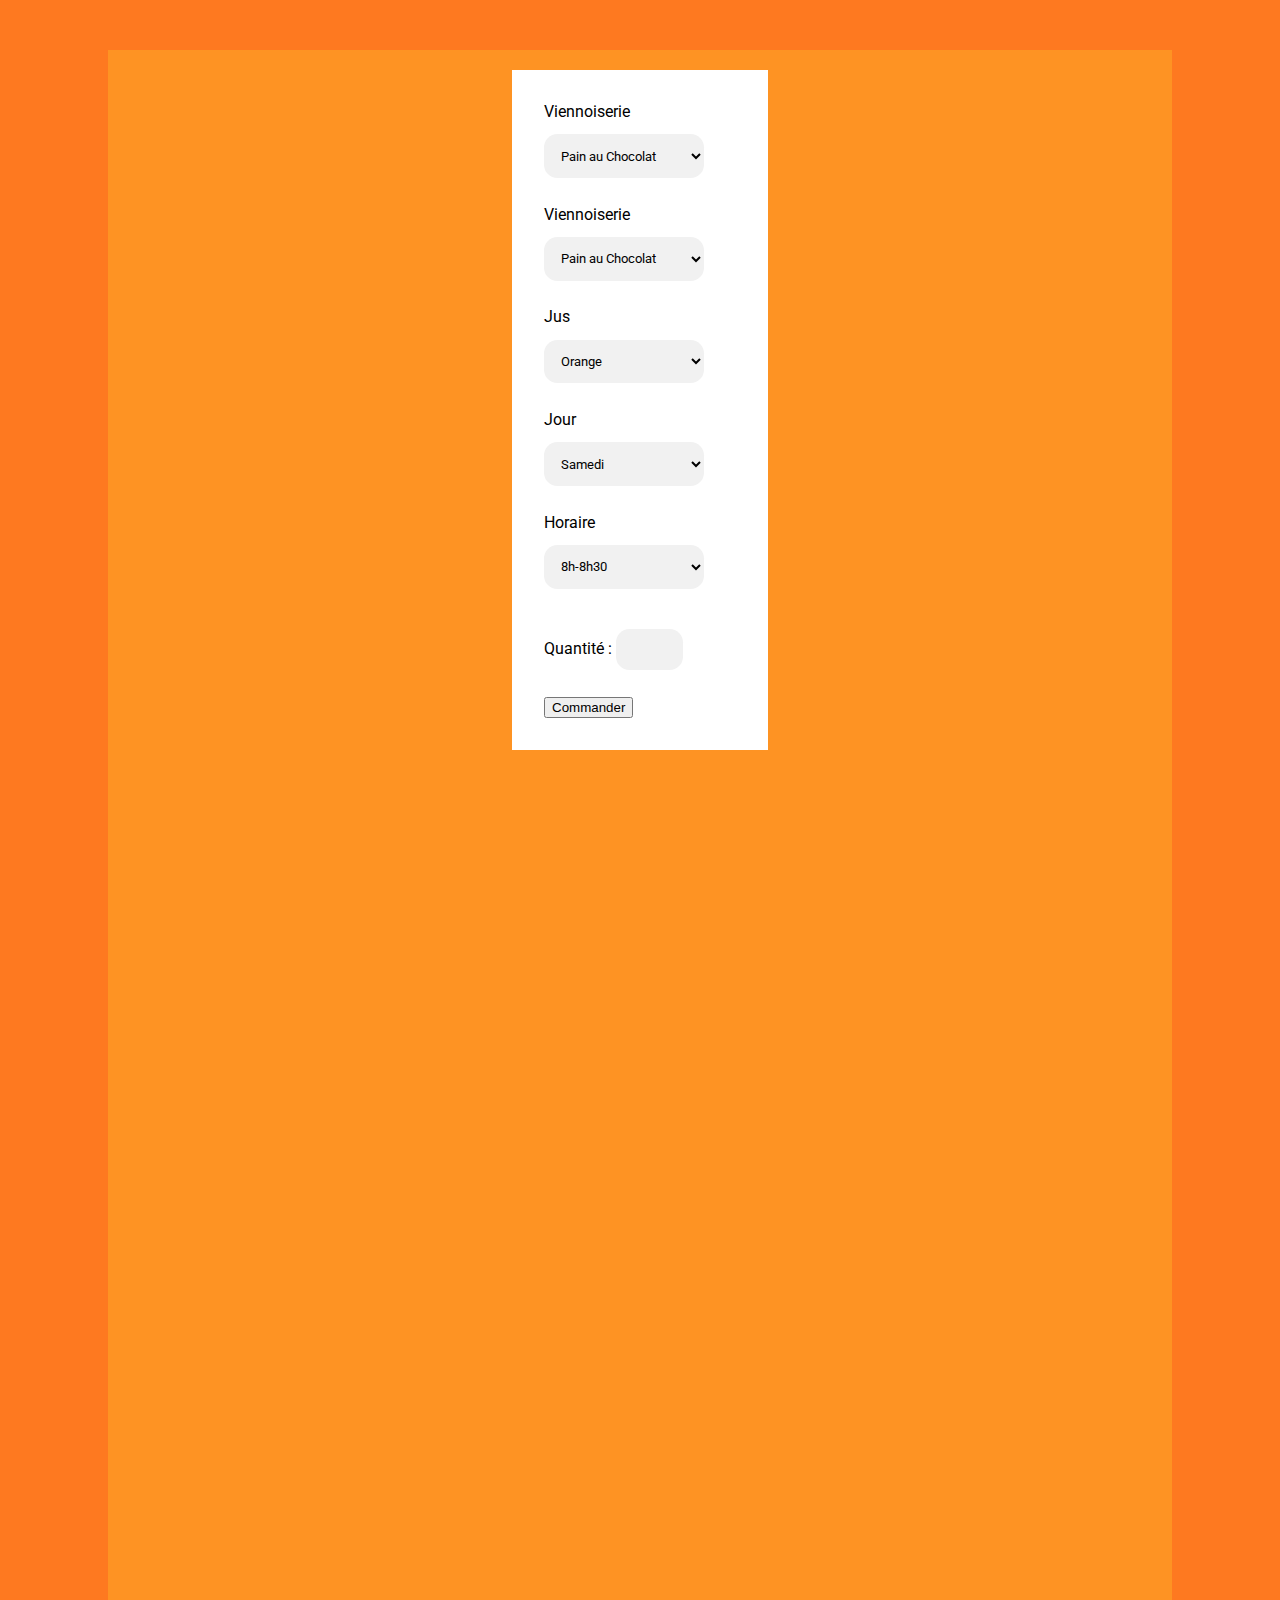
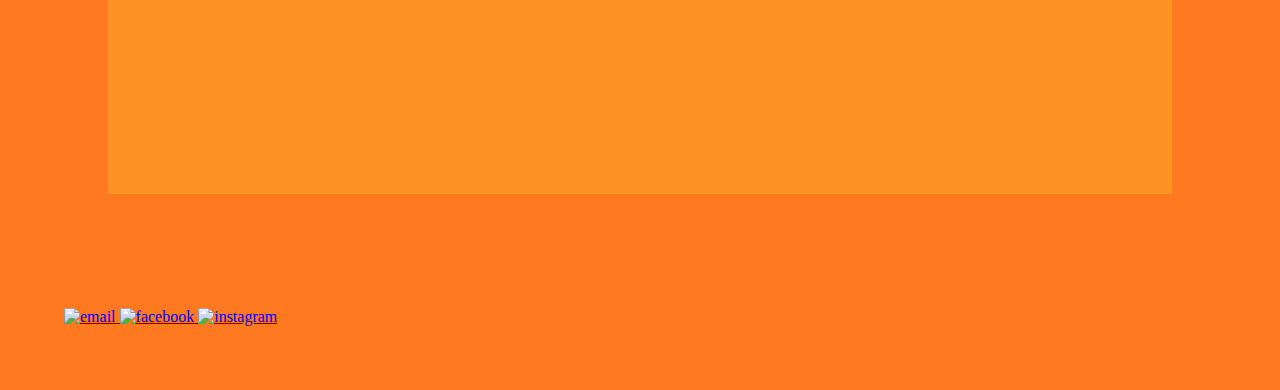
==== page_article.html @ 2d3ad398 "Merge pull request #1 from guillaumeMECE/ft_page_article" ====
<!DOCTYPE html>
<html>

<head>
   <title>Givmie</title>
   <meta charset="utf-8">
   <link rel="stylesheet" href="style.css" />
   <link href="https://fonts.googleapis.com/css?family=Roboto" rel="stylesheet">
</head>

<body id="article">
   <div class="square">
      <div class="content">
         <form action="mailto:guillaumemaurin.gm@gmail.com" method="post">
            Viennoiserie<br>
            <select name="Viennoiserie1">
                   <option value="Pain au Chocolat">Pain au Chocolat</option>
                   <option value="Croissant">Croissant</option>
               </select>
            <!--input type="submit" value="Envoyer le formulaire !"-->

            Viennoiserie<br>
            <select name="Viennoiserie2">
                   <option value="Pain au Chocolat">Pain au Chocolat</option>
                   <option value="Croissant">Croissant</option>
               </select>
            <!--input type="submit" value="Envoyer le formulaire !"-->

            <br>Jus<br>
            <select name="Jus">
                   <option value="Orange">Orange</option>
                   <option value="Pomme">Pomme</option>
               </select>
            <!--input type="submit" value="Envoyer le formulaire !"-->
            Jour<br>
            <select name="Jour">
                   <option value="Samedi">Samedi</option>
                   <option value="Dimanche">Dimanche</option>
               </select>
            <!--input type="submit" value="Envoyer le formulaire !"-->
            Horaire<br>
            <select name="Horaire">
                   <option value="8h-8h30">8h-8h30</option>
                   <option value="8h30-9h">8h30-9h</option>
                   <option value="9h-9h30">9h-9h30</option>
                   <option value="9h30-10h">9h30-10h"</option>
                   <option value="10h-10h30">10h-10h30</option>
                   <option value="10h30-11h">10h30-11h</option>
                   <option value="11h-11h30">11h-11h30</option>
                   <option value="11h30-12h">11h30-12h</option>
               </select> Quantité :
            <input type="number" name="quantity" min="1" max="10">
            <input type="submit" value="Commander">
         </form>
         <!--a href="page_article.html" class="button">Commander</a-->
      </div>
   </div>

</body>

<footer>
   <p class="foot">

      <a href="https://www.facebook.com/givmie/">
  <img src="img/@.png" alt="email" style="width:42px;height:42px;border:0;">
</a>
      <a href="https://www.facebook.com/givmie/">
  <img src="img/fb.png" alt="facebook" style="width:42px;height:42px;border:0;">
</a>
      <a href="https://www.instagram.com/givmie__/">
  <img src="img/insta.png" alt="instagram" style="width:42px;height:42px;border:0;">
</a>
   </p>
</footer>

</html>
---- style.css ----
.logo_main {
   max-width: 50%;
   height: auto;
   float: left;
   margin-right: 1px;
}

p {
   margin: 0px;
}

.txt_top_right {
   font-size: xx-large;
   font-family: 'Roboto', sans-serif;
   font-weight: bold;
   color: white;
   text-align: center;
   line-height: 1.5;
   padding-top: 150px;
}

.txt_bottom_left {
   font-size: xx-large;
   font-family: 'Roboto', sans-serif;
   font-weight: bold;
   color: white;
   text-align: center;
   line-height: 2.4;
   padding-top: 150px;
}

.break_img {
   max-width: 50%;
   height: auto;
   float: right;
}

.button {
   background-color: #4CAF50;
   border: none;
   border-radius: 4px;
   color: white;
   padding: 15px 50px;
   text-align: center;
   text-decoration: none;
   display: inline-block;
   font-size: 16px;
   margin-top: 30px;
   margin-left: auto;
   margin-right: auto;
   box-shadow: 0 8px 16px 0 rgba(0, 0, 0, 0.2), 0 6px 20px 0 rgba(0, 0, 0, 0.19);
}

.button:hover {
   box-shadow: 0 12px 16px 0 rgba(0, 0, 0, 0.24), 0 17px 50px 0 rgba(0, 0, 0, 0.19);
}

#index {
   margin: 0px;
   background-color: rgb(254, 206, 43);
}
#article{
   margin:0px;
   background-color: rgb(254, 121, 32);
}

#carre_orange{
   width: 70%;
   height: 70%;
   margin:auto;
   background-color: rgb(254, 147, 35);
}
.square {
   background-color: rgb(254, 147, 35);
  position: relative;
  width: 80%;
  padding: 20px;
  margin: auto;
  margin-top: 50px;
  margin-bottom: 50px;
}

.square:after {
  content: "";
  display: block;
  padding-bottom: 100%;
}

.content {
  background-color: rgb(255,255,255);
  width: 12em;
  height: 50%;
  margin-left:auto;
  margin-right:auto;
  display: block;
  padding: 2em;
  font-family: 'Roboto', sans-serif;
}

select {
   font-family: 'Roboto', sans-serif;
    width: 12em;
    padding: 1em;
    margin-bottom: 2em;
    margin-top: 1em;
    border: none;
    border-radius: 1em;
    background-color: #f1f1f1;
}

input[type=number] {
   font-family: 'Roboto', sans-serif;
    width: 3em;
    padding: 1em;
    margin-bottom: 2em;
    margin-top: 1em;
    border: none;
    border-radius: 1em;
    background-color: #f1f1f1;
}

.foot {
   padding: 4em;
   margin-left:auto;
   margin-right:auto;
   display: block;
}

footer {
   float: none;
   clear: both;
   background-color:  rgb(254, 121, 32);
}
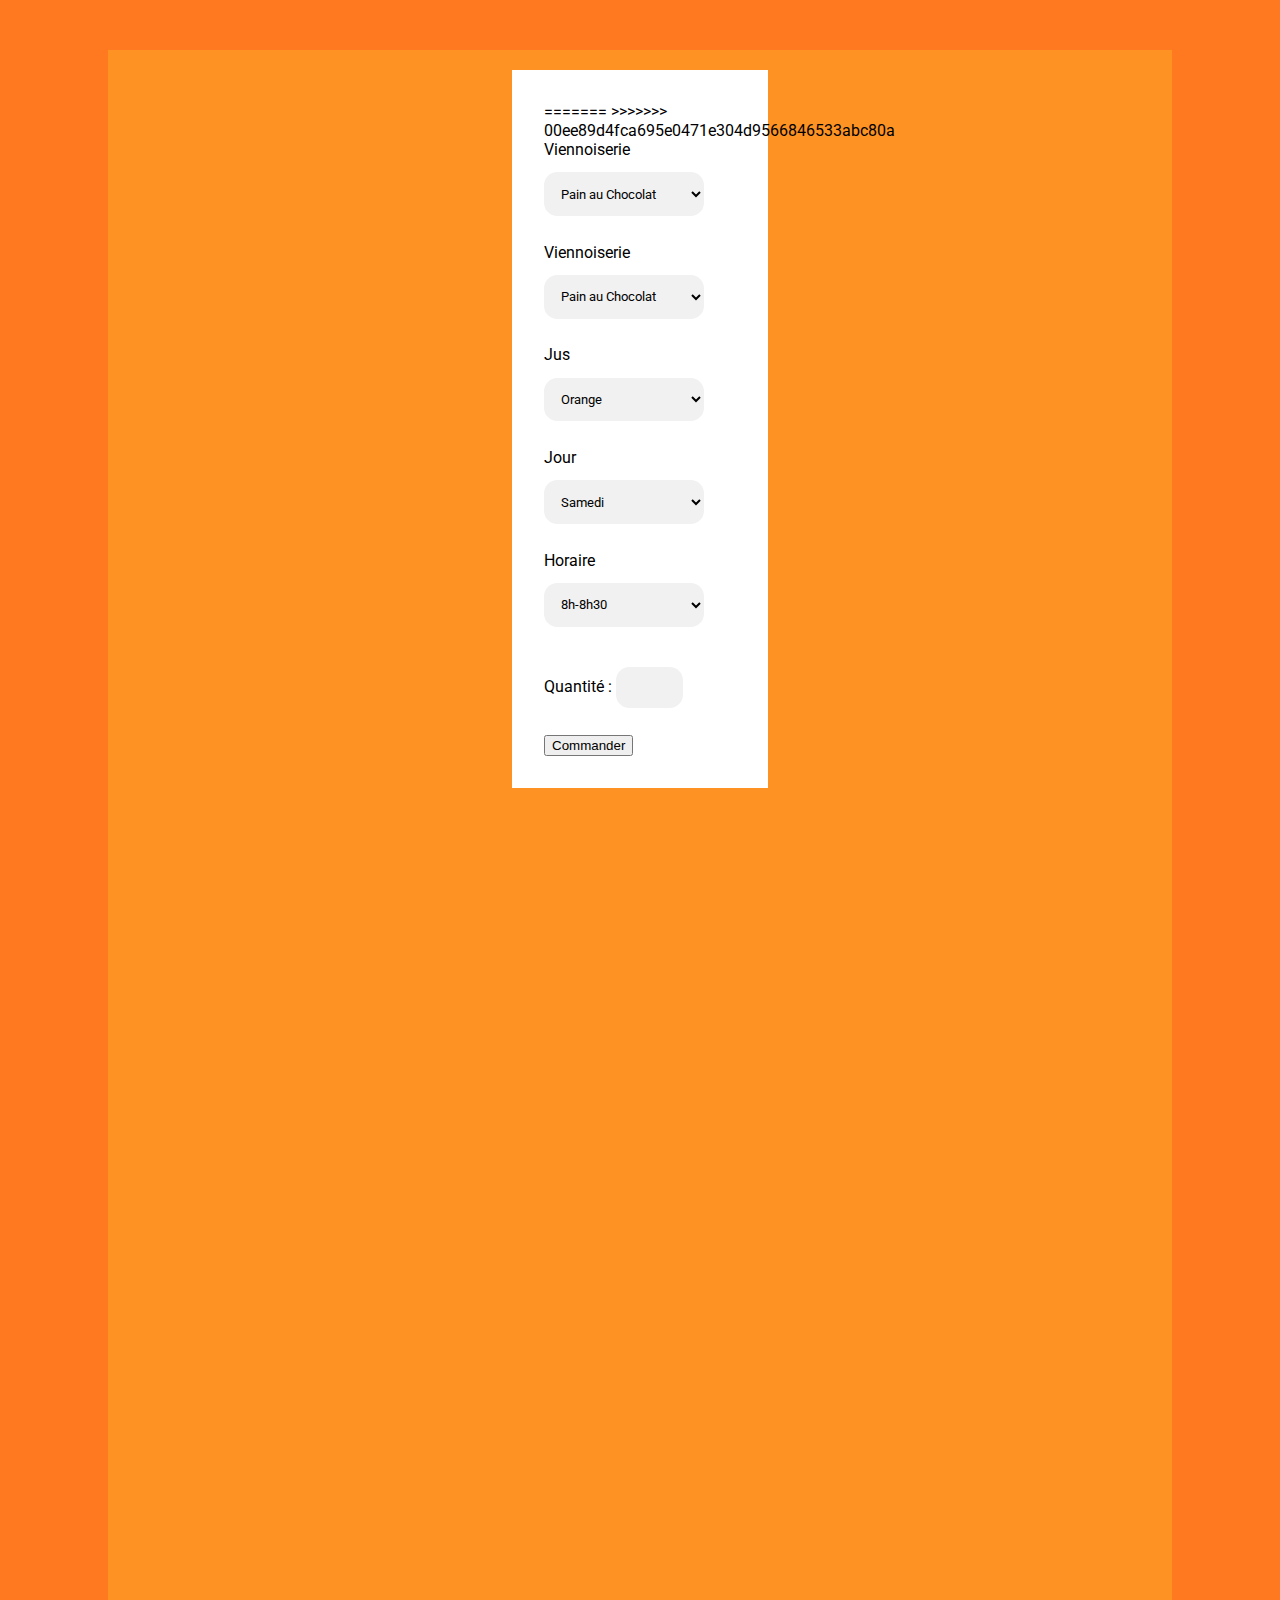
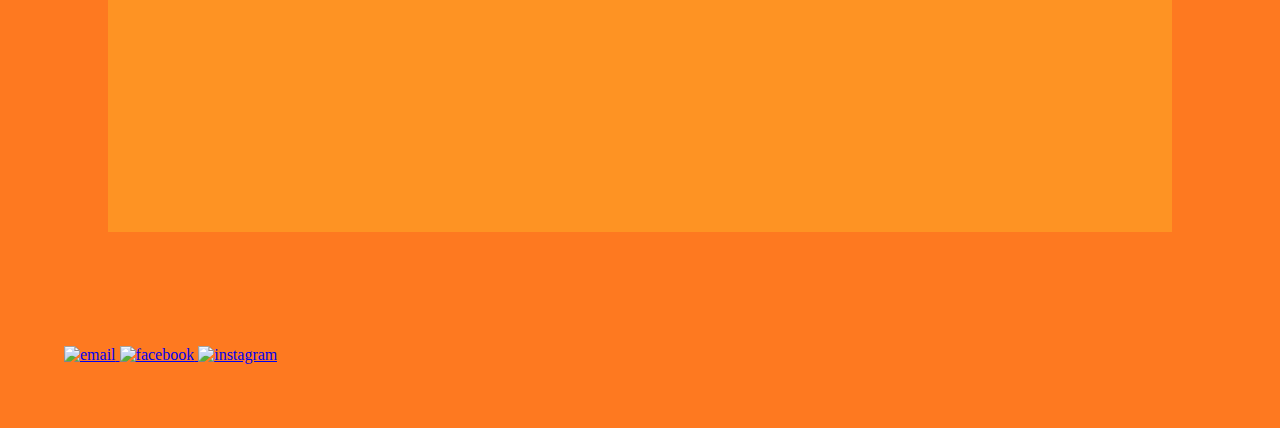
==== commit d9a80e1b: "Merge branch 'master' of https://github.com/guillaumeMECE/Givmie" ====
--- a/page_article.html
+++ b/page_article.html
@@ -11,8 +11,13 @@
 <body id="article">
    <div class="square">
       <div class="content">
-         <form action="mailto:guillaumemaurin.gm@gmail.com" method="post">
-            Viennoiserie<br>
+         <form action="formmail.php" method="post" >
+=======
+         <form action="formmail.php" method="get">
+>>>>>>> 00ee89d4fca695e0471e304d9566846533abc80a
+            <input type="hidden" name="subject" value="Formulaire de contact">
+            <input type="hidden" name="access" value="stopspam"> Viennoiserie
+            <br>
             <select name="Viennoiserie1">
                    <option value="Pain au Chocolat">Pain au Chocolat</option>
                    <option value="Croissant">Croissant</option>
@@ -56,6 +61,8 @@
       </div>
    </div>
 
+
+
 </body>
 
 <footer>
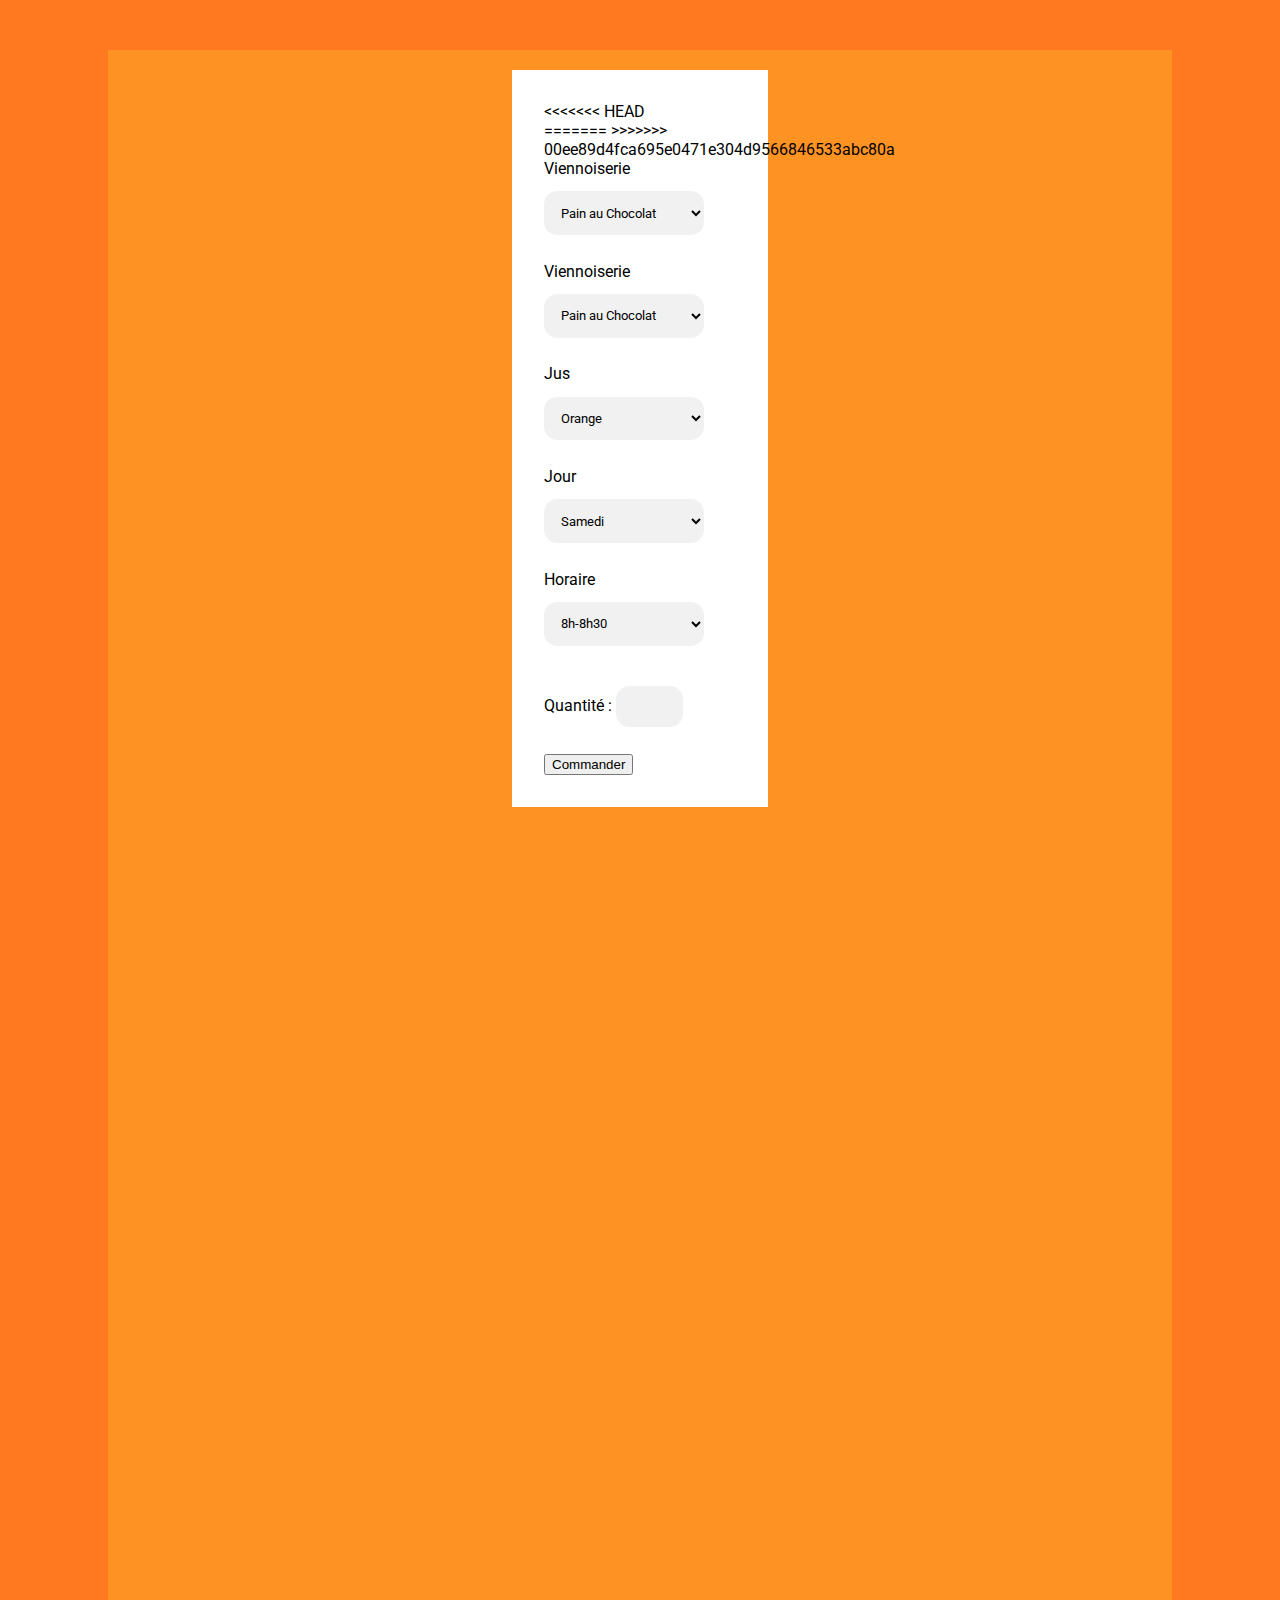
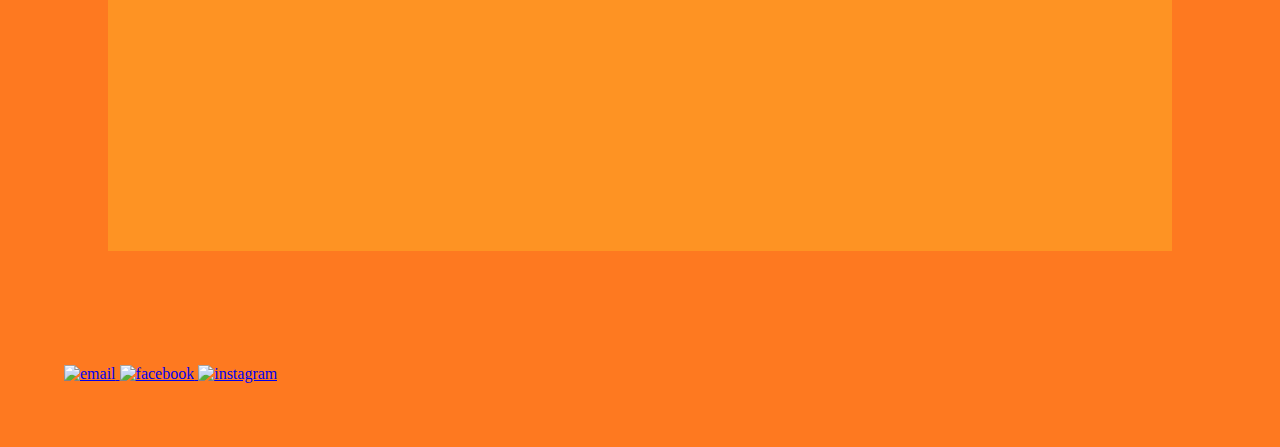
==== commit 232bb25f: "Merge branch 'master' of https://github.com/guillaumeMECE/Givmie" ====
--- a/page_article.html
+++ b/page_article.html
@@ -11,6 +11,7 @@
 <body id="article">
    <div class="square">
       <div class="content">
+<<<<<<< HEAD
          <form action="formmail.php" method="post" >
 =======
          <form action="formmail.php" method="get">
